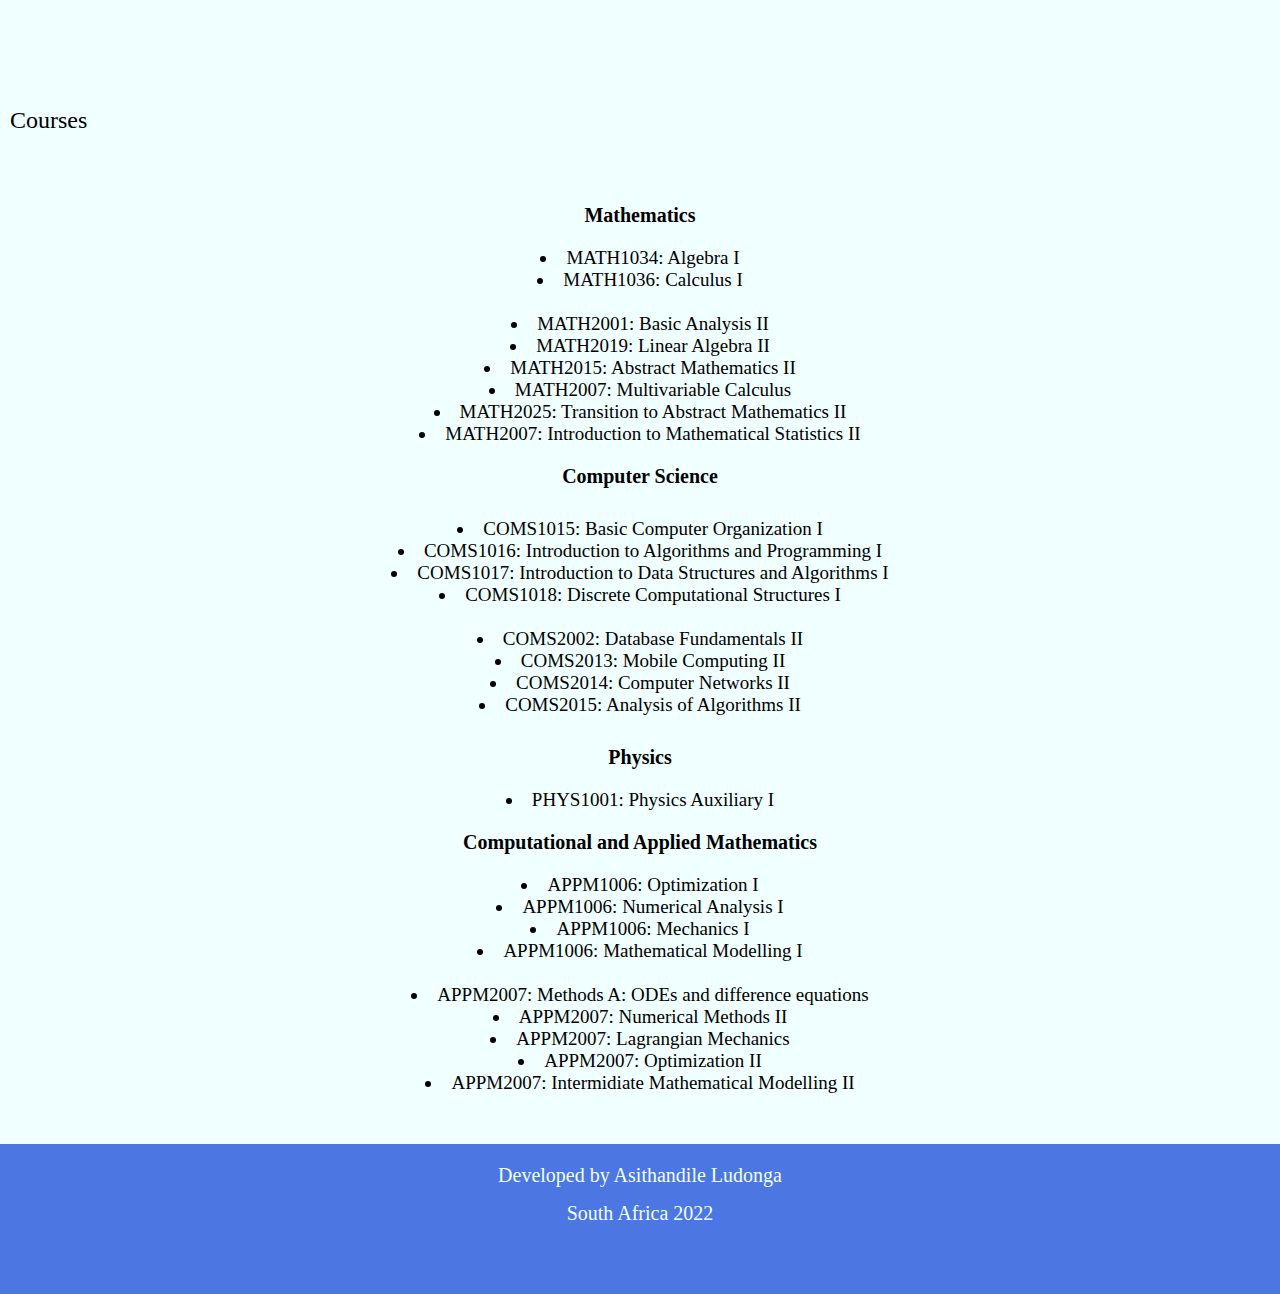
==== Education.html @ d948ceee "Updated" ====
<!DOCTYPE html>
<html>
    <head>
        <meta charset="utf-8">
        <meta name="viewport" content="width=device-width, initial-scale=1.0">

        <title>Education</title>
        <link rel="stylesheet" href="style.css">
        <link rel="stylesheet" href="https://cdnjs.cloudflare.com/ajax/libs/font-awesome/6.1.1/css/all.min.css" integrity="sha512-KfkfwYDsLkIlwQp6LFnl8zNdLGxu9YAA1QvwINks4PhcElQSvqcyVLLD9aMhXd13uQjoXtEKNosOWaZqXgel0g==" crossorigin="anonymous" referrerpolicy="no-referrer" />
    </head>

    <body>

        <section class="hero">

            <nav>
                <div>
                    <header>
                        <div class="nav-container">
                            <ul>
                                <a href="index.html"><i class="fa-solid fa-angle-left" style="margin-left: 15px; color: black;"></i></a>
                                <a href="#" ><i class="fa-solid fa-bars" style="float:right; margin-right:15px; color: black;"></i></a>
                            </ul>
                        </div>
                    </header>

                </div>
            </nav>

            <div style="font-size:24px; margin-left:10px;">Courses</div>

            <div class="courses">
                <p style="padding: 20px;">Mathematics</p>
                    <ul style="list-style: inside;">
                        <h5 style="font-weight: 100; font-size: 19px;">
                            <li>MATH1034: Algebra I</li>
                            <li>MATH1036: Calculus I</li>
                            <br>
                            <li>MATH2001: Basic Analysis II</li>
                            <li>MATH2019: Linear Algebra II</li>
                            <li>MATH2015: Abstract Mathematics II</li>
                            <li>MATH2007: Multivariable Calculus</li>
                            <li>MATH2025: Transition to Abstract Mathematics II</li>
                            <li>MATH2007: Introduction to Mathematical Statistics II</li>

                        </h5>
                    </ul>
                <p style="padding: 20px;">Computer Science</p>
                    <ul style="list-style: inside;">
                        <h5 style="font-weight: 100; padding: 10px;font-size: 19px;">
                            <li>COMS1015: Basic Computer Organization I</li>
                            <li>COMS1016: Introduction to Algorithms and Programming I</li>
                            <li>COMS1017: Introduction to Data Structures and Algorithms I</li>
                            <li>COMS1018: Discrete Computational Structures I</li>
                            <br>
                            <li>COMS2002: Database Fundamentals II</li>
                            <li>COMS2013: Mobile Computing II</li>
                            <li>COMS2014: Computer Networks II</li>
                            <li>COMS2015: Analysis of Algorithms II</li>
                        </h5>
                    </ul>
                <p style="padding: 20px;">Physics</p>
                <ul style="list-style: inside;">
                        <h5 style="font-weight: 100;font-size: 19px;">
                            <li>PHYS1001: Physics Auxiliary I</li>
                        </h5>
                    </ul>

                <p style="padding: 20px;">Computational and Applied Mathematics</p>
                <ul style="list-style: inside;">
                        <h5 style="font-weight: 100;font-size: 19px;">
                            <li>APPM1006: Optimization I</li>
                            <li>APPM1006: Numerical Analysis I</li>
                            <li>APPM1006: Mechanics I</li>
                            <li>APPM1006: Mathematical Modelling I</li>
                            <br>
                            <li>APPM2007: Methods A: ODEs and difference equations</li>
                            <li>APPM2007: Numerical Methods II</li>
                            <li>APPM2007: Lagrangian Mechanics</li>
                            <li>APPM2007: Optimization II</li>
                            <li>APPM2007: Intermidiate Mathematical Modelling II</li>
                        </h5>
                    </ul>
            </div>
        </section>


        <footer>
            <p>Developed by Asithandile Ludonga</p>
            <p style="padding-top:15px ;">South Africa 2022</p>
    
            <div class="social" style="padding-top:15px ;">
                <ul>
                <a href="https://github.com/AsithandileL" target="_blank"><i class="fa-brands fa-github"></i></a>
                <a href="https://www.facebook.com/asithandile.ludonga.3/" target="_blank"><i class="fa-brands fa-facebook"></i></a>
                <a href="https://www.linkedin.com/in/asithandile-ludonga-2597a2229/" target="_blank"><i class="fa-brands fa-linkedin"></i></a>
                <a href="https://twitter.com/Asithandile365" target="_blank"><i class="fa-brands fa-twitter"></i></a>
    
                </ul>
            </div>
        </footer>
    </body>
</html>
---- style.css ----
*{
    padding: 0;
    margin: 0;
    box-sizing: border-box;
}

body{
    overflow-x: hidden;
    background: azure;
}

.main-width{
    width: 1280px;
    max-width: 95%;
    margin: 0 auto;
    padding: 0px 20px;
}

.hero{
    width: 100%;
    height: 100%;
    min-height: 100vh;
    /*background: linear-gradient(rgba(0,0,0,0.5),);*/
}

header{
      padding: 40px 0 30px;
      display: flex;
      flex-wrap: nowrap;
      align-items: center;
      justify-content: space-between ;

}

nav .hamb{
    width: 35px;
    height: 24px;
    right: 3%;
    top: 60px;
    z-index: 5;
    background: #4C76E2;
    position: absolute;
    cursor: pointer;
    display: none;
}

nav .hamb span{
    display: block;
    background: #2ecc71;
    width: 100%;
    height: 3px;
    transition: .3s;
    transition-property: transform, opacity;
}

nav .hamb span:nth-child(2){
    margin: 7px 0px;
}

nav .nav-list{
    list-style: none;
    text-decoration: none;
    margin-left: auto;
    margin-right: auto;
}

nav .nav-list li{
    display: inline-block;
    padding: 10px;
    margin-top: 2px;
}

nav .nav-list li a{
    display: inline-block;
    color: #4C76E2;
    align-items: center;
    font-size: 16.2px;
    text-decoration: none;
    border: solid 2px;
    border-radius: 5px;
    background-color: #333333;
}

nav .nav-list li a:hover{
    color: azure;
    transform: scale(90%);
    transition: .4s;
}

footer{
    margin-bottom: 0;
    background-color: #4C76E2;
    width: 100%;
    min-height: 150px;
    text-align: center;
    color: azure;
    font-size: 20px;
    padding: 20px;
}

.social a{
    width: 37px;
    height: 37px;
    border-radius: 50%;
    align-items: center;
    justify-content: center;
    cursor: pointer;
    margin-right: 2px;
    color: black;
}

.container{
    display: grid;
    width: 100%;
    margin-top: 40px;
    margin-bottom: 0px;
    height: 355px;
    border-radius: 1em;
    overflow: hidden;
}

.nav-container{
   /* background-color: #4C76E2;*/
   color: black;
    width: 100%;
    margin-top: 0px;
    margin-bottom: 0px;
    height: 37px;
    border-radius: 0;
    overflow: hidden;
    align-items: center;
    font-size: 35px;
}

.card{
    display: grid;
    grid-row: 2/3;
    grid-column: 2/3;
    place-items: center;
    width: 247px;
    height: 347px;
    background: #333333;
    border-radius: .8em;
    z-index: 1;
    color: azure;
    overflow: hidden;
    padding: 1em;
    text-align: center;
    cursor: pointer;
    transition: .5s ease;
}

.image{
    width: 160px;
    height: 160px;
    border-radius: 50%;
}

.courses{
    font-size: 20px;
    text-align: center;
    /*padding: 20px;*/
    font-weight: bold;
    padding: 50px 0;

}

button{
    background-color: #4C76E2;
    border: none;
    color: white;
    text-align: center;
    text-decoration: none;
    display: inline-block;
    font-size: 15px;
    border-radius: 3px ;
}

table, th, td {
    width: 89%;
    border: 1px black ;
    text-align: center;
    border-collapse: collapse;
    margin-left: auto;
    margin-right: auto;
    
  }

.logos{
    width: 85px;
    height: 85px;
}

.Btn{

    background-color: #4C76E2 ;
    width: 61px;
    margin-left: 20px;
    border-radius:4px;
    height: 25px;
    cursor: pointer;
    transition: 1s;
    border: none;

}

.Btn:hover{
    opacity: 0.5 ;
    transform: scale(90%);
}

.navbar{
    display: flex;
    justify-content: space-between;
    align-items: center;
}

.navbar-links ul{
    margin: 0;
    padding: 0;
    display: flex;
}

.navbar-links li{
    list-style: none;
}

.navbar-links li a{
    text-decoration: none;
    padding: 1rem;
    display: block;
    color: black;
}

.toggle-button{
    position: absolute;
    top: 0.75;
    right: 1rem;
    display: none;
    flex-direction: column;
    justify-content: space-between;
    width: 30px;
    height: 21px;
}

.toggle-button .bar{
    height: 3px;
    width: 100%;
    border-radius: 10px;
    background-color: black;
}

.center {
    margin: auto;
    width: 100%;
    text-align: center;
    margin-top: 50%;
    font-size: 25px;
    
  }

@media ( max-width:350px){
        .toggle-button{
            display: flex;
        }

        .navbar-links{
            display: none;
            width: 100%;
        }

        .navbar{
            flex-direction: column;
            align-items: flex-start;
        }

        .navbar-links ul{
            width: 100%;
            flex-direction: column;
        }

        .navbar-links li{
            text-align: center;
        }

        .navbar-links li a{
            padding: 20px;
        }

        .navbar-links.active{
            display: flex;
        }

        .Btn{
            height: 22px;
            margin-bottom: 10px;
            width: 100%;
            color: white;
            align-items: center;
        }
        .container{
            align-items: center;
        }
    
}
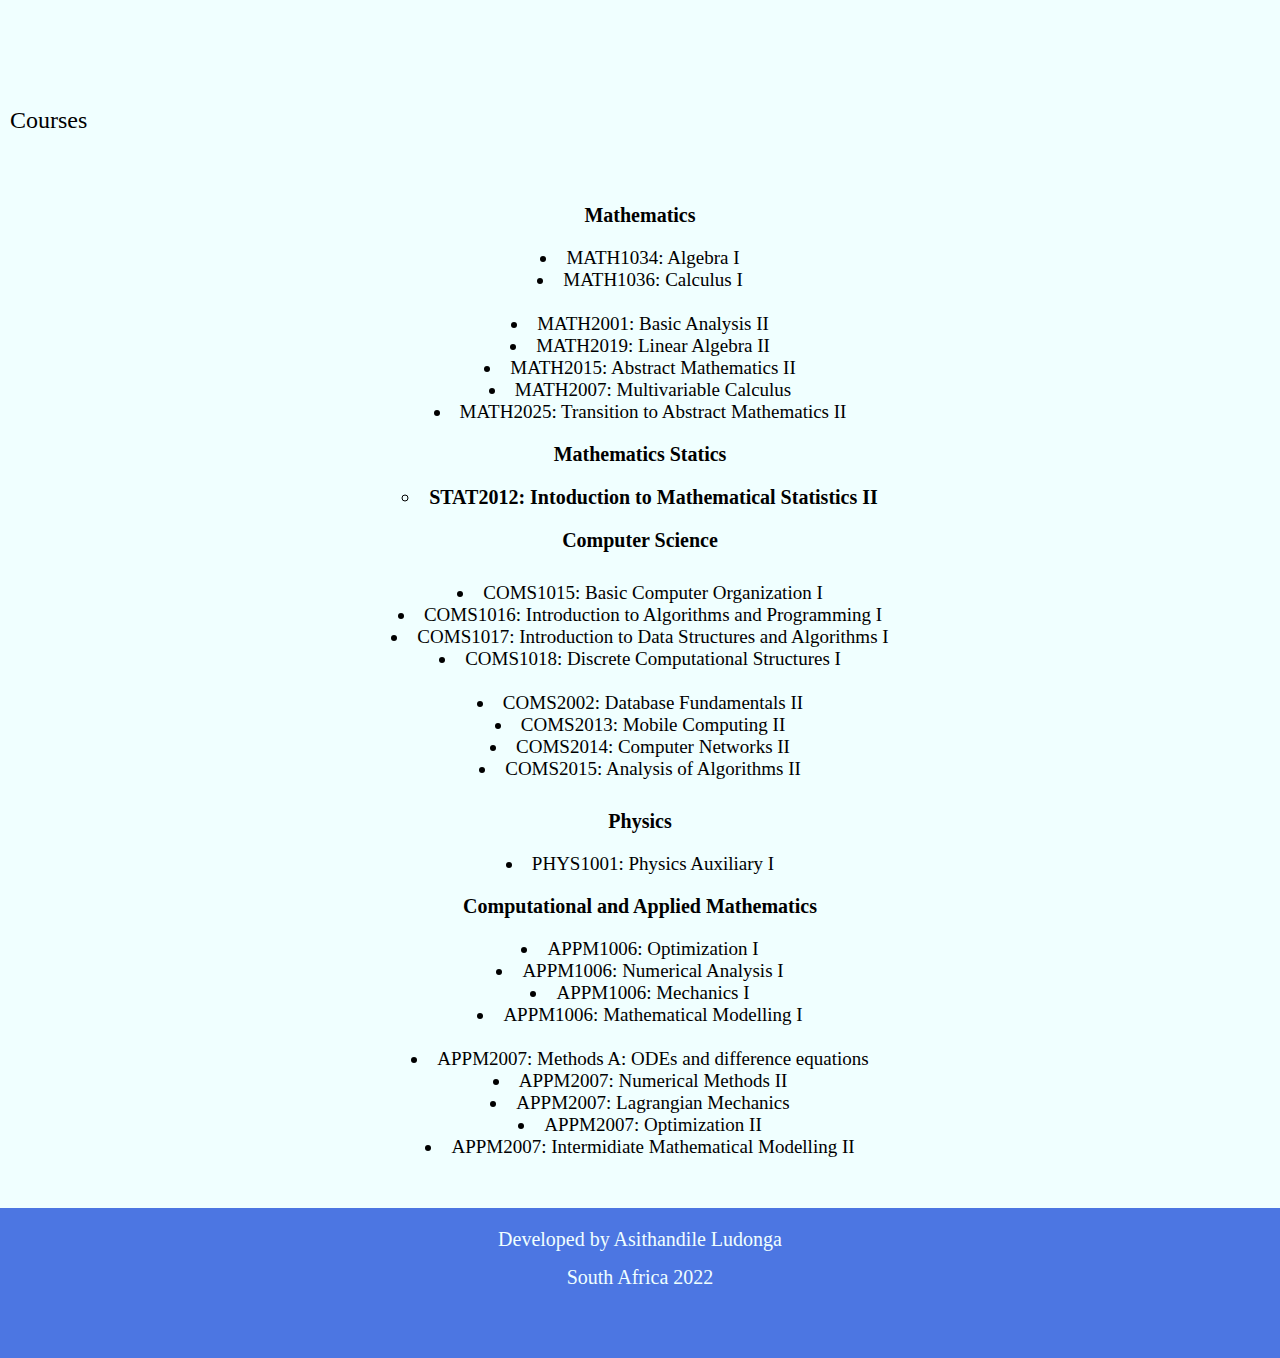
==== commit ab3f9e0f: "Update Education.html" ====
--- a/Education.html
+++ b/Education.html
@@ -41,10 +41,13 @@
                             <li>MATH2015: Abstract Mathematics II</li>
                             <li>MATH2007: Multivariable Calculus</li>
                             <li>MATH2025: Transition to Abstract Mathematics II</li>
-                            <li>MATH2007: Introduction to Mathematical Statistics II</li>
-
                         </h5>
-                    </ul>
+                        
+                  <p style="padding: 20px;">Mathematics Statics</p>
+                        <ul>
+                        <li>STAT2012: Intoduction to Mathematical Statistics II</li>
+                        </ul>
+          
                 <p style="padding: 20px;">Computer Science</p>
                     <ul style="list-style: inside;">
                         <h5 style="font-weight: 100; padding: 10px;font-size: 19px;">
@@ -100,4 +103,4 @@
             </div>
         </footer>
     </body>
-</html>+</html>
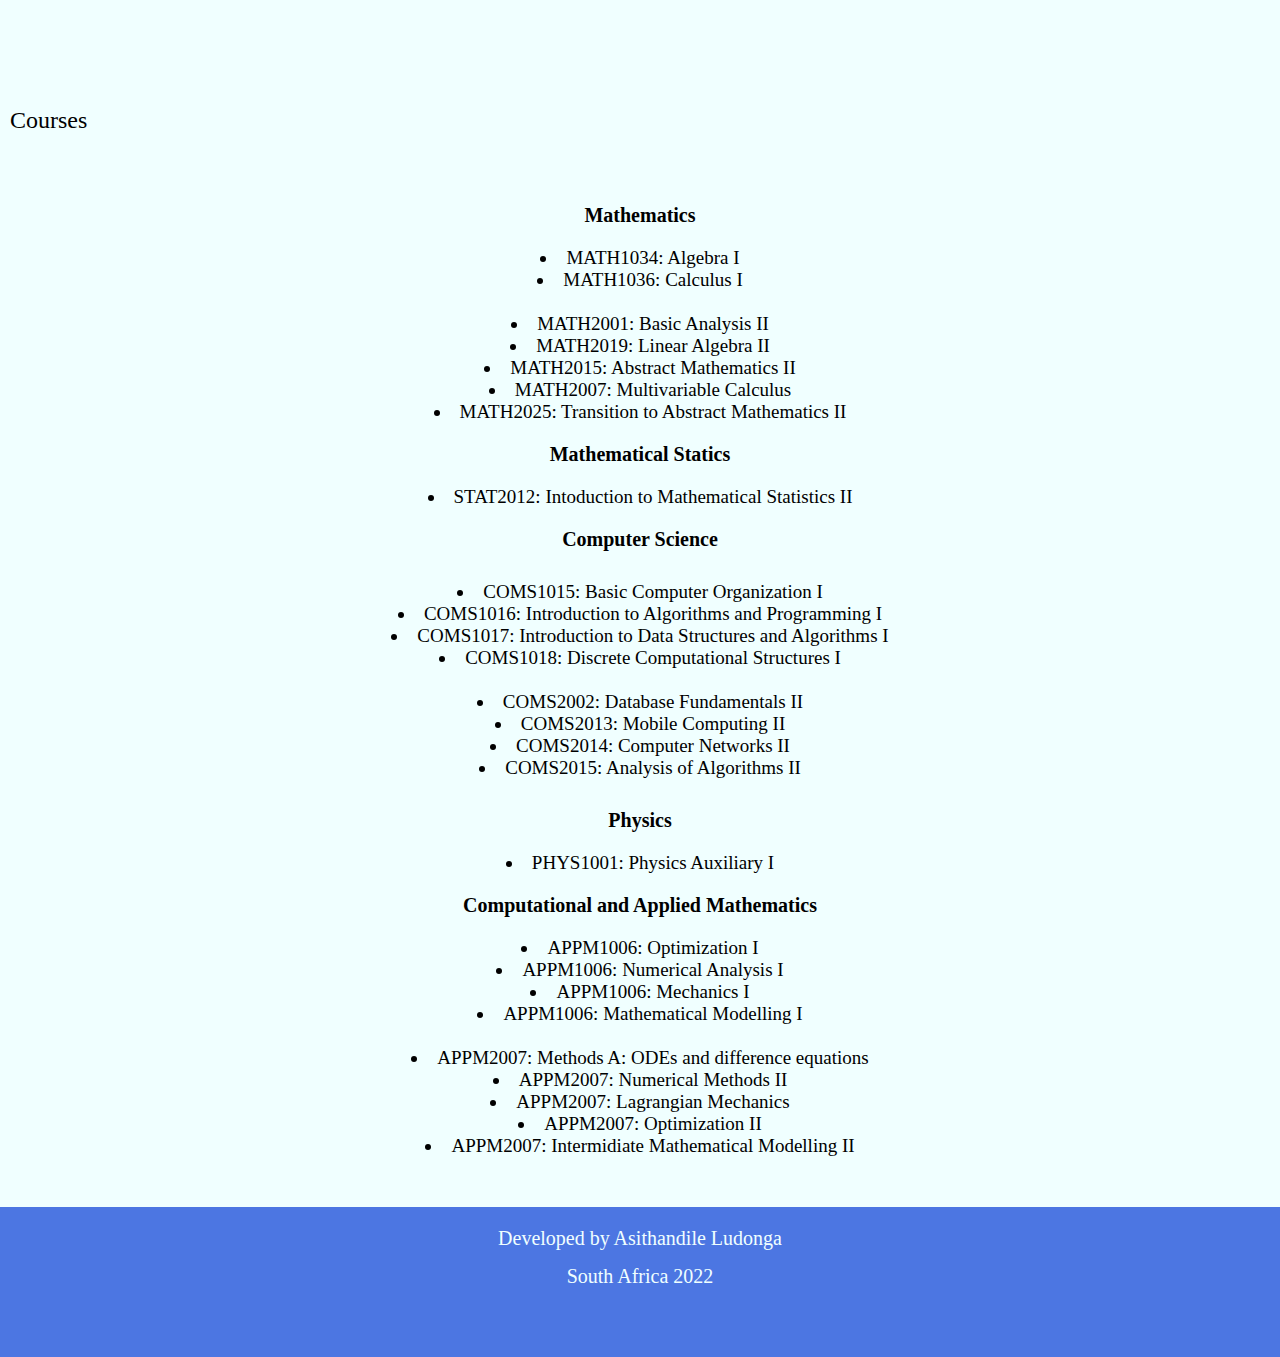
==== commit 44da2391: "Update Education.html" ====
--- a/Education.html
+++ b/Education.html
@@ -42,10 +42,13 @@
                             <li>MATH2007: Multivariable Calculus</li>
                             <li>MATH2025: Transition to Abstract Mathematics II</li>
                         </h5>
+                </ul>
                         
-                  <p style="padding: 20px;">Mathematics Statics</p>
-                        <ul>
-                        <li>STAT2012: Intoduction to Mathematical Statistics II</li>
+                  <p style="padding: 20px;">Mathematical Statics</p>
+                        <ul style="list-style: inside;">
+                            <h5 style="font-weight: 100; font-size: 19px;">
+                                <li>STAT2012: Intoduction to Mathematical Statistics II</li>
+                            </h5>
                         </ul>
           
                 <p style="padding: 20px;">Computer Science</p>
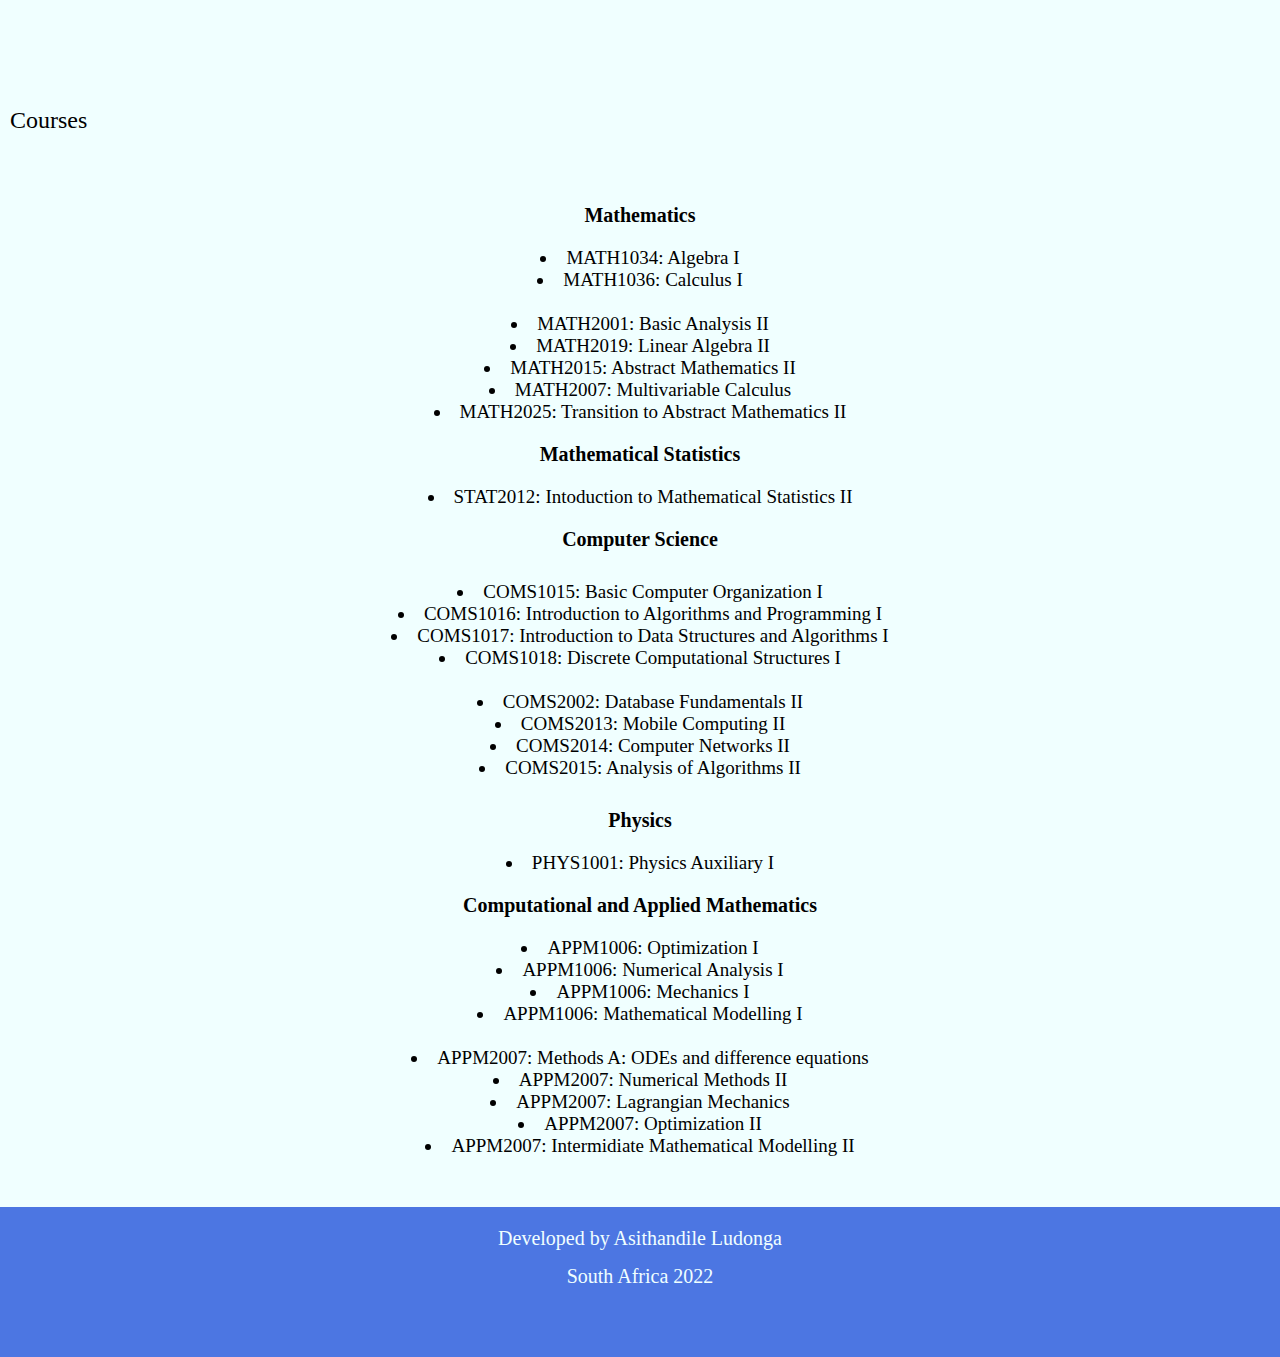
==== commit 5ece1c08: "Update Education.html" ====
--- a/Education.html
+++ b/Education.html
@@ -44,7 +44,7 @@
                         </h5>
                 </ul>
                         
-                  <p style="padding: 20px;">Mathematical Statics</p>
+                  <p style="padding: 20px;">Mathematical Statistics</p>
                         <ul style="list-style: inside;">
                             <h5 style="font-weight: 100; font-size: 19px;">
                                 <li>STAT2012: Intoduction to Mathematical Statistics II</li>
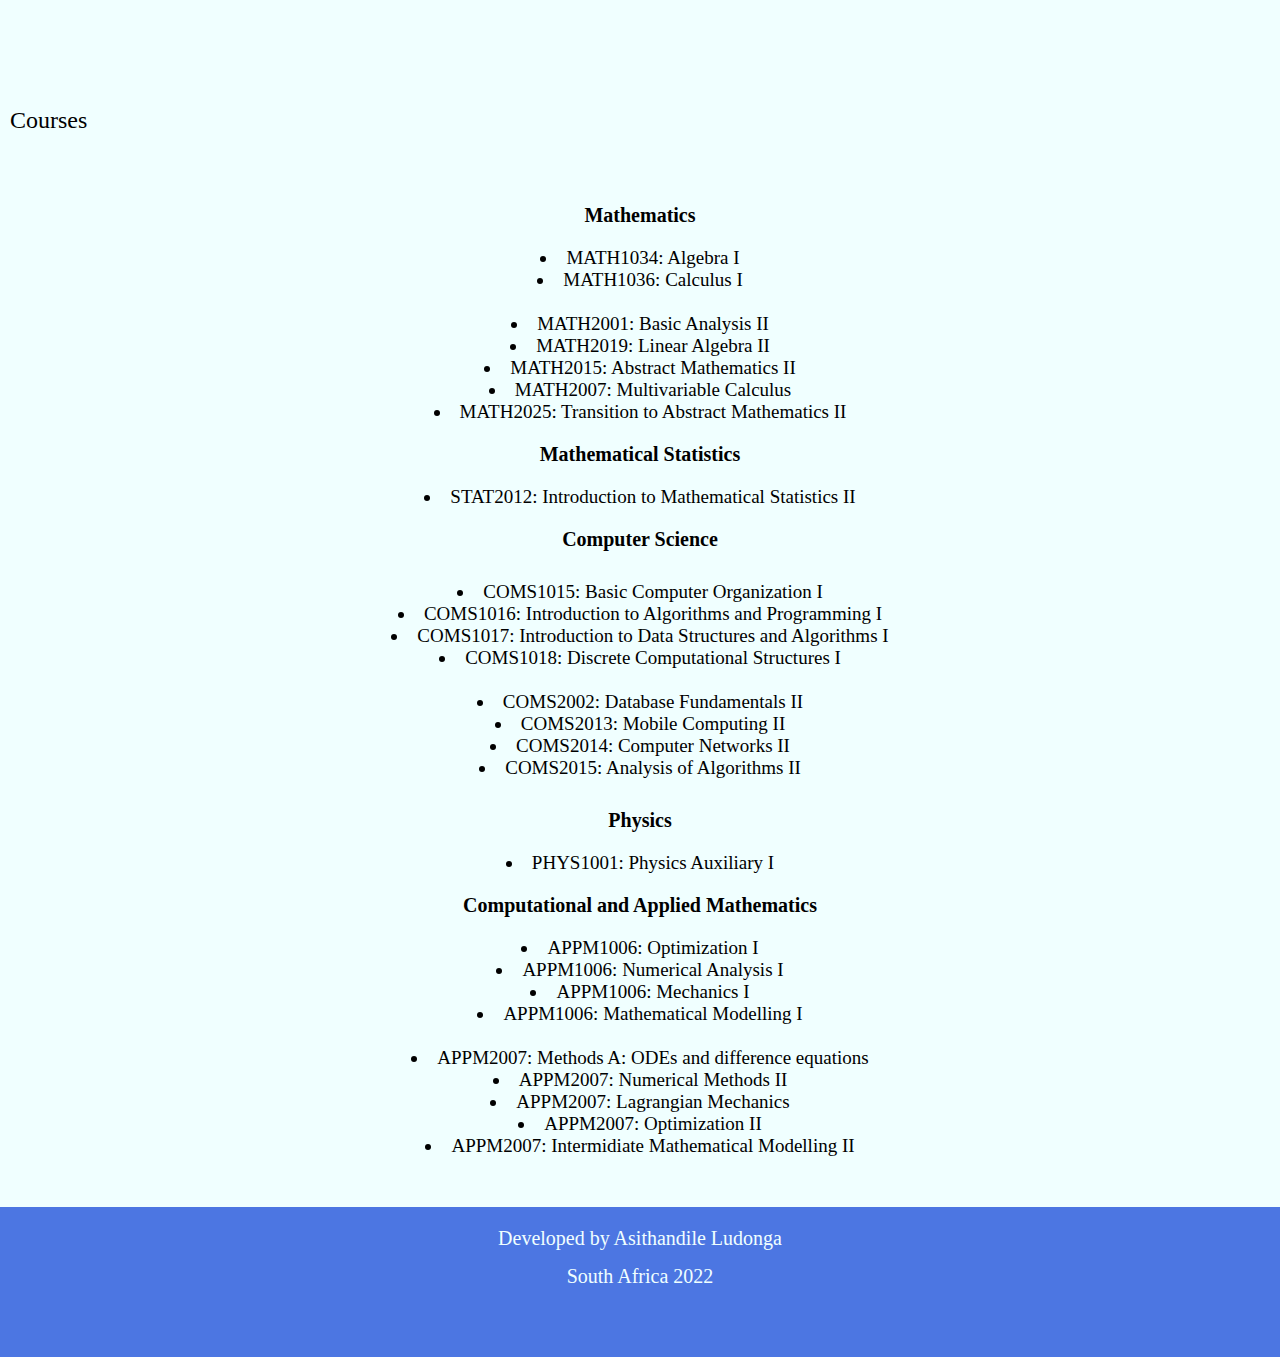
==== commit 397fde7c: "Update Education.html" ====
--- a/Education.html
+++ b/Education.html
@@ -47,7 +47,7 @@
                   <p style="padding: 20px;">Mathematical Statistics</p>
                         <ul style="list-style: inside;">
                             <h5 style="font-weight: 100; font-size: 19px;">
-                                <li>STAT2012: Intoduction to Mathematical Statistics II</li>
+                                <li>STAT2012: Introduction to Mathematical Statistics II</li>
                             </h5>
                         </ul>
           
